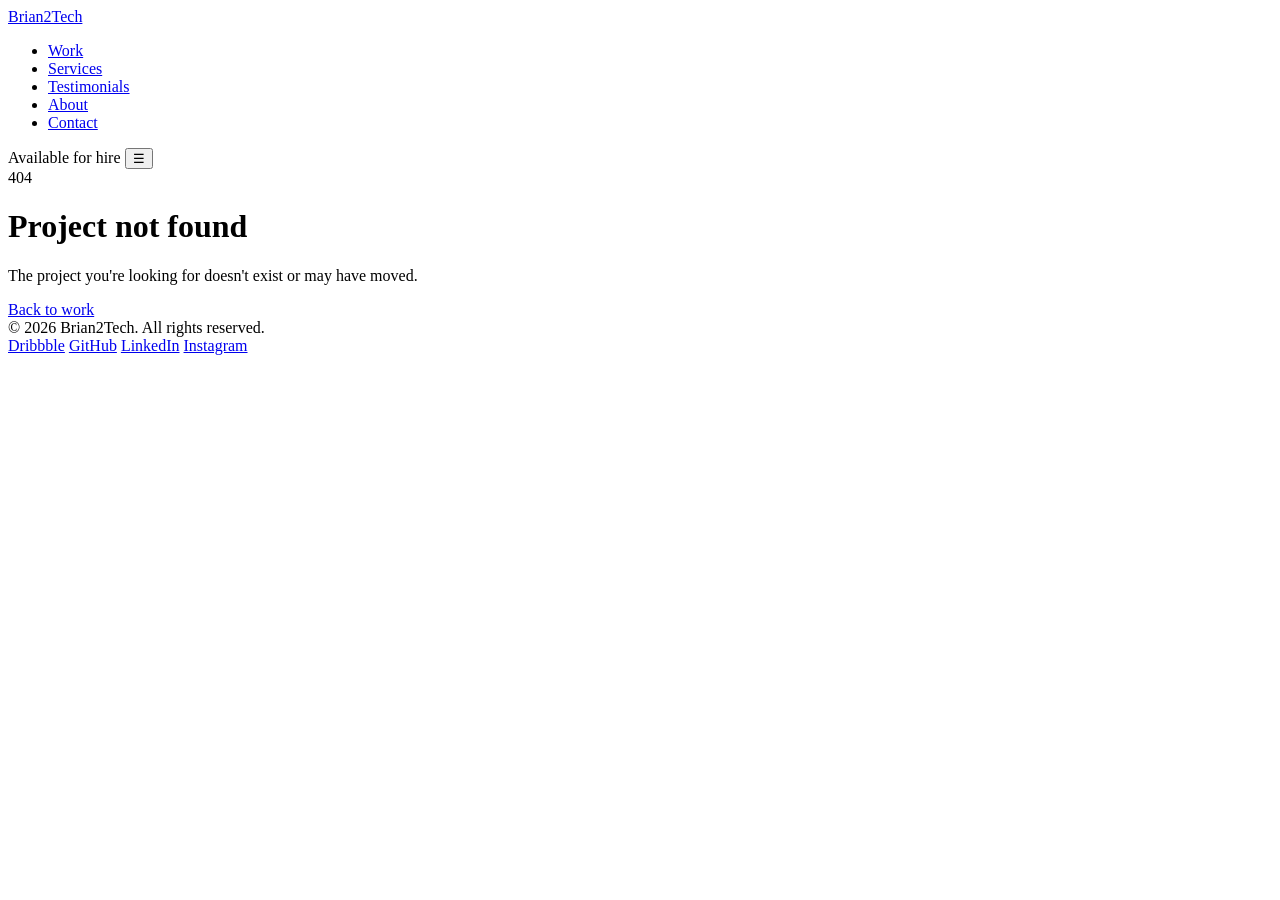
==== project.html @ fe05b577 "Add files via upload" ====
<!DOCTYPE html>
<html lang="en">
<head>
<meta charset="UTF-8">
<meta name="viewport" content="width=device-width, initial-scale=1.0">
<title>Project — Brian2Tech</title>
<meta name="description" content="Case study — Brian2Tech, full-stack design studio.">

<link rel="preconnect" href="https://fonts.googleapis.com">
<link rel="preconnect" href="https://fonts.gstatic.com" crossorigin>
<link href="https://fonts.googleapis.com/css2?family=Space+Grotesk:wght@500;600;700&family=Inter:wght@400;500;600&family=JetBrains+Mono:wght@400;500&display=swap" rel="stylesheet">
<link rel="stylesheet" href="styles.css">
</head>
<body>

<div class="orb orb-1" aria-hidden="true"></div>
<div class="orb orb-2" aria-hidden="true"></div>
<div class="orb orb-3" aria-hidden="true"></div>

<header>
  <div class="nav-inner">
    <nav class="nav-glass">
      <a href="index.html" class="logo" aria-label="Brian2Tech home">
        <span class="logo-mark" aria-hidden="true"></span>
        Brian2Tech
      </a>
      <ul class="nav-links" id="navLinks">
        <li><a href="index.html#work">Work</a></li>
        <li><a href="index.html#services">Services</a></li>
        <li><a href="index.html#testimonials">Testimonials</a></li>
        <li><a href="index.html#about">About</a></li>
        <li><a href="index.html#contact">Contact</a></li>
      </ul>
      <div class="nav-right">
        <span class="status-pill"><span class="dot" aria-hidden="true"></span>Available for hire</span>
        <button class="nav-toggle" id="navToggle" aria-label="Toggle navigation menu" aria-expanded="false" aria-controls="navLinks">☰</button>
      </div>
    </nav>
  </div>
</header>

<main>
  <div class="wrap">

    <!-- Rendered by script below. If the ?id= param doesn't match a
         project, a "not found" state is shown instead. -->
    <div id="projectRoot"></div>

  </div>
</main>

<footer>
  <div class="wrap footer-inner">
    <span class="footer-copy">© <span id="year"></span> Brian2Tech. All rights reserved.</span>
    <div class="footer-links">
      <a href="https://dribbble.com/" target="_blank" rel="noopener">Dribbble</a>
      <a href="https://github.com/" target="_blank" rel="noopener">GitHub</a>
      <a href="https://linkedin.com/" target="_blank" rel="noopener">LinkedIn</a>
      <a href="https://instagram.com/" target="_blank" rel="noopener">Instagram</a>
    </div>
  </div>
</footer>

<script src="app.js"></script>
<script>
(function () {
  "use strict";

  /* ============================================================
     PROJECT DATA
     To add a new project: add an entry here with a unique key,
     then link to it from index.html as project.html?id=your-key
     ============================================================ */
  var PROJECTS = {
    "nova-finance": {
      title: "Nova Finance",
      tagline: "Redesigning onboarding for a consumer fintech app.",
      tags: ["UI/UX", "Fintech"],
      client: "Nova Finance",
      year: "2025",
      role: "Product design + front-end build",
      overview: "Nova Finance came to us with a signup flow that was losing more than half of new users before they finished creating an account. The brief was simple: find out why, and fix it without a full rebuild.",
      challenge: "The existing flow asked for financial details before users understood the product's value. Screens were dense, error states were unclear, and there was no way to save progress and return later.",
      approach: "We restructured the flow around a single question per screen, moved account verification to the end, and added inline validation with plain-language error messages. Every screen was prototyped and tested with real users before a line of production code was written.",
      results: [
        { num: "38%", label: "Drop-off reduced" },
        { num: "2.1x", label: "Faster completion" },
        { num: "4 wks", label: "Design to launch" }
      ],
      gallery: 4,
      prev: "kaida-robotics",
      next: "lumen-coffee"
    },
    "lumen-coffee": {
      title: "Lumen Coffee Co.",
      tagline: "A full identity system for a specialty roastery.",
      tags: ["Branding", "Packaging"],
      client: "Lumen Coffee Co.",
      year: "2024",
      role: "Brand identity + packaging design",
      overview: "Lumen was launching as a specialty roastery with no existing brand. They needed an identity that could work on a coffee bag, a delivery van, and a café sign — and feel consistent across all three.",
      challenge: "Specialty coffee branding tends to look the same across the category — hand-lettered marks, muted earth tones. Lumen wanted to stand apart while still reading as premium and trustworthy.",
      approach: "We built the identity around a warm, high-contrast palette and a custom wordmark with a distinct 'L' motif that could work as a standalone icon. Packaging used a modular label system so new roasts could launch without redesigning the whole line.",
      results: [
        { num: "12", label: "Packaging SKUs launched" },
        { num: "1", label: "Cohesive system" },
        { num: "6 wks", label: "Concept to print" }
      ],
      gallery: 4,
      prev: "nova-finance",
      next: "arclight-studio"
    },
    "arclight-studio": {
      title: "Arclight Studio",
      tagline: "Marketing site, from Figma file to production.",
      tags: ["Web Design", "Dev"],
      client: "Arclight Studio",
      year: "2025",
      role: "Web design + front-end development",
      overview: "Arclight had a design file for their new marketing site but no one to build it. We took the existing direction, refined it, and shipped a fully responsive, production-ready site.",
      challenge: "The original design wasn't built with real content or responsive behavior in mind — several sections would have broken on mobile or with longer copy.",
      approach: "We audited the design system, fixed spacing and type scale inconsistencies, and rebuilt every section to hold up across breakpoints and real content lengths, then handed off clean, documented code.",
      results: [
        { num: "3 wks", label: "Design to live site" },
        { num: "98", label: "Lighthouse performance" },
        { num: "100%", label: "Mobile responsive" }
      ],
      gallery: 4,
      prev: "lumen-coffee",
      next: "pulse-health"
    },
    "pulse-health": {
      title: "Pulse Health",
      tagline: "Dashboard redesign for a health-tracking platform.",
      tags: ["Product", "Dashboard"],
      client: "Pulse Health",
      year: "2024",
      role: "Product design",
      overview: "Pulse Health's patient dashboard had grown feature by feature over three years with no consistent system, making it hard for patients to find what mattered.",
      challenge: "Clinicians and patients used the same dashboard for very different tasks, and the existing layout treated every metric with equal visual weight — nothing stood out.",
      approach: "We introduced a clear information hierarchy, grouped related metrics into scannable cards, and ran the redesign past real patients before finalizing. Rollout was gradual, with the old and new dashboards running side by side during testing.",
      results: [
        { num: "40k+", label: "Active patients" },
        { num: "31%", label: "Faster task completion" },
        { num: "4.7/5", label: "Post-launch satisfaction" }
      ],
      gallery: 4,
      prev: "arclight-studio",
      next: "northwind-realestate"
    },
    "northwind-realestate": {
      title: "Northwind Real Estate",
      tagline: "Brand refresh and listings platform for a boutique brokerage.",
      tags: ["Branding", "Web Design"],
      client: "Northwind Real Estate",
      year: "2025",
      role: "Brand refresh + web platform",
      overview: "Northwind had an outdated brand and a listings site that couldn't keep up with their growing inventory. We refreshed both together so they'd feel like one product.",
      challenge: "The old brand didn't match the caliber of properties Northwind was now listing, and the listings site required manual updates for every new property.",
      approach: "We refreshed the wordmark and palette, then built a listings platform with a simple content system so the team could add properties themselves without touching code.",
      results: [
        { num: "60%", label: "Faster listing updates" },
        { num: "1", label: "Unified brand system" },
        { num: "5 wks", label: "Full delivery" }
      ],
      gallery: 4,
      prev: "pulse-health",
      next: "kaida-robotics"
    },
    "kaida-robotics": {
      title: "Kaida Robotics",
      tagline: "Marketing and docs site with a custom WebGL hero.",
      tags: ["Dev", "3D / WebGL"],
      client: "Kaida Robotics",
      year: "2025",
      role: "Front-end development",
      overview: "Kaida needed a marketing site that could show off their hardware without relying on video, plus a documentation section for their developer partners.",
      challenge: "Static product photography wasn't communicating how the hardware actually moved, and the docs needed to be easy for the internal team to update without a CMS.",
      approach: "We built an interactive WebGL hero that let visitors rotate a 3D model of the product, and a lightweight docs system built from versioned markdown files.",
      results: [
        { num: "2.4x", label: "Time on page" },
        { num: "0", label: "CMS dependencies" },
        { num: "5 wks", label: "Design to launch" }
      ],
      gallery: 4,
      prev: "northwind-realestate",
      next: "nova-finance"
    }
  };

  var params = new URLSearchParams(window.location.search);
  var id = params.get('id');
  var project = id ? PROJECTS[id] : null;
  var root = document.getElementById('projectRoot');

  function escapeHtml(str) {
    var div = document.createElement('div');
    div.textContent = str;
    return div.innerHTML;
  }

  if (!project) {
    root.innerHTML =
      '<div class="not-found reveal">' +
        '<span class="eyebrow">404</span>' +
        '<h1>Project not found</h1>' +
        '<p>The project you\'re looking for doesn\'t exist or may have moved.</p>' +
        '<a href="index.html#work" class="btn btn-primary">Back to work</a>' +
      '</div>';
  } else {
    document.title = project.title + ' — Brian2Tech';

    var tagsHtml = project.tags.map(function (t) { return '<span class="tag">' + escapeHtml(t) + '</span>'; }).join('');
    var resultsHtml = project.results.map(function (r) {
      return '<div class="project-result"><span class="project-result-label">' + escapeHtml(r.label) + '</span><span class="project-result-num">' + escapeHtml(r.num) + '</span></div>';
    }).join('');
    var galleryHtml = '';
    for (var i = 0; i < project.gallery; i++) {
      galleryHtml += '<div class="project-gallery-item">[ IMAGE ' + (i + 1) + ' — replace background ]</div>';
    }
    var prevProject = PROJECTS[project.prev];
    var nextProject = PROJECTS[project.next];

    root.innerHTML =
      '<section class="project-hero">' +
        '<a href="index.html#work" class="breadcrumb reveal">&larr; Back to work</a>' +
        '<div class="reveal">' +
          '<div class="work-tags" style="margin-bottom:16px;">' + tagsHtml + '</div>' +
          '<h1>' + escapeHtml(project.title) + '</h1>' +
          '<p class="project-hero-sub">' + escapeHtml(project.tagline) + '</p>' +
        '</div>' +
        '<div class="project-meta-row reveal">' +
          '<div class="project-meta-item"><div class="project-meta-label">Client</div><div class="project-meta-value">' + escapeHtml(project.client) + '</div></div>' +
          '<div class="project-meta-item"><div class="project-meta-label">Year</div><div class="project-meta-value">' + escapeHtml(project.year) + '</div></div>' +
          '<div class="project-meta-item"><div class="project-meta-label">Role</div><div class="project-meta-value">' + escapeHtml(project.role) + '</div></div>' +
        '</div>' +
        '<div class="project-hero-image reveal">[ PROJECT HERO IMAGE — replace background ]</div>' +
      '</section>' +

      '<section style="padding-top:0;">' +
        '<div class="project-content-grid">' +
          '<div class="project-body reveal">' +
            '<h2>Overview</h2><p>' + escapeHtml(project.overview) + '</p>' +
            '<h2>The challenge</h2><p>' + escapeHtml(project.challenge) + '</p>' +
            '<h2>The approach</h2><p>' + escapeHtml(project.approach) + '</p>' +
            '<h2>Gallery</h2>' +
            '<p style="font-size:13px;color:var(--text-muted);margin-bottom:0;">Placeholder tiles below — replace each with a real project screenshot.</p>' +
            '<div class="project-gallery">' + galleryHtml + '</div>' +
          '</div>' +
          '<div class="reveal">' +
            '<div class="project-sidebar-card glass">' +
              '<h3>Results</h3>' +
              resultsHtml +
            '</div>' +
          '</div>' +
        '</div>' +

        '<div class="project-nav-links reveal">' +
          (prevProject ? '<a class="project-nav-link" href="project.html?id=' + project.prev + '">&larr; ' + escapeHtml(prevProject.title) + '</a>' : '<span></span>') +
          (nextProject ? '<a class="project-nav-link" href="project.html?id=' + project.next + '">' + escapeHtml(nextProject.title) + ' &rarr;</a>' : '<span></span>') +
        '</div>' +
      '</section>';

    // re-run reveal/spotlight setup for the newly injected content
    var reduceMotion = window.matchMedia('(prefers-reduced-motion: reduce)').matches;
    var newReveals = root.querySelectorAll('.reveal');
    if (!reduceMotion && 'IntersectionObserver' in window) {
      var obs = new IntersectionObserver(function (entries) {
        entries.forEach(function (entry) {
          if (entry.isIntersecting) {
            entry.target.classList.add('visible');
            obs.unobserve(entry.target);
          }
        });
      }, { threshold: 0.1 });
      newReveals.forEach(function (el, i) {
        el.style.transitionDelay = Math.min(i * 60, 240) + 'ms';
        obs.observe(el);
      });
    } else {
      newReveals.forEach(function (el) { el.classList.add('visible'); });
    }
  }
})();
</script>

</body>
</html>
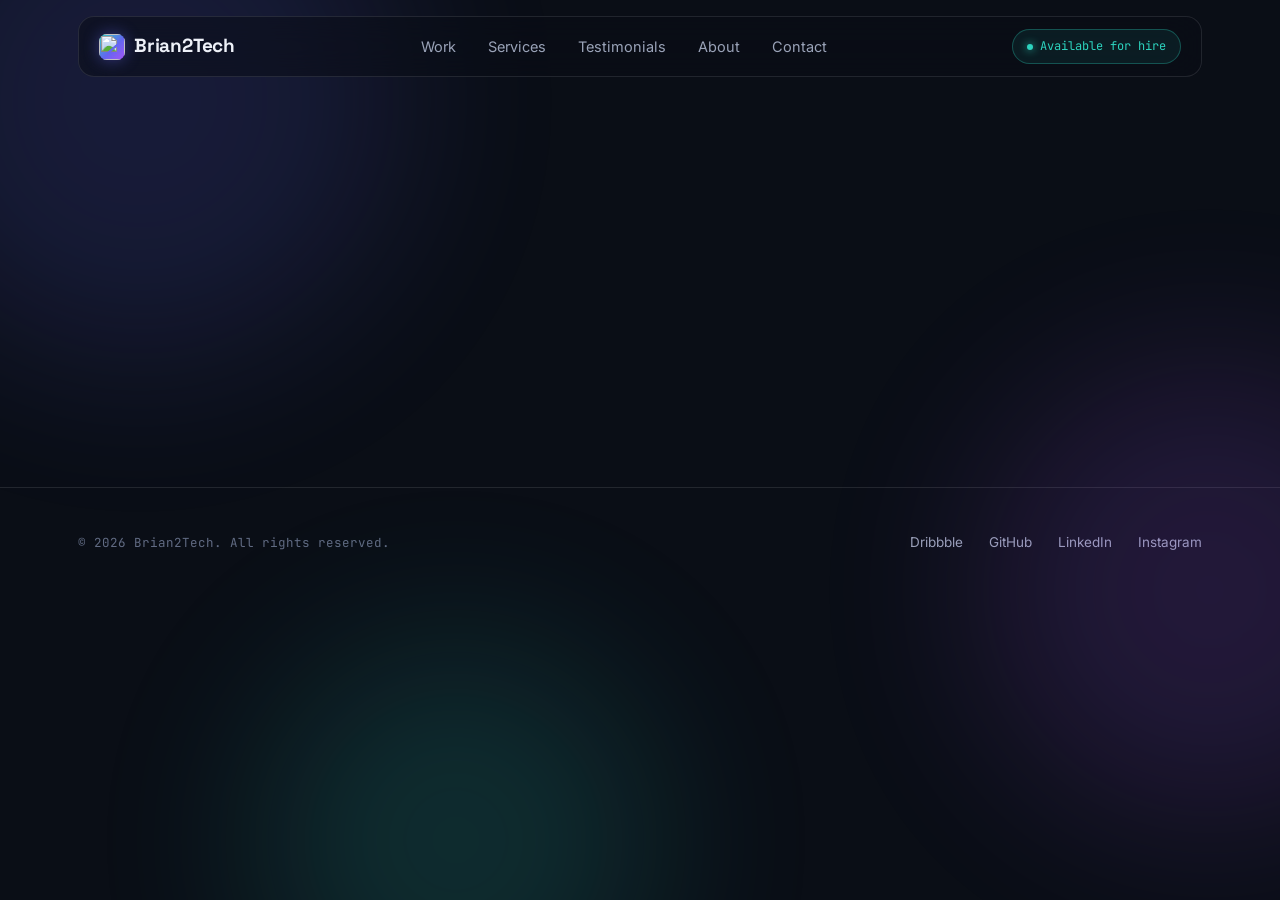
==== commit e5332c59: "Add files via upload" ====
--- a/project.html
+++ b/project.html
@@ -10,6 +10,8 @@
 <link rel="preconnect" href="https://fonts.gstatic.com" crossorigin>
 <link href="https://fonts.googleapis.com/css2?family=Space+Grotesk:wght@500;600;700&family=Inter:wght@400;500;600&family=JetBrains+Mono:wght@400;500&display=swap" rel="stylesheet">
 <link rel="stylesheet" href="styles.css">
+<link rel="icon" type="image/png" href="images/favicon-32.png">
+<link rel="apple-touch-icon" href="images/apple-touch-icon.png">
 </head>
 <body>
 
@@ -21,7 +23,7 @@
   <div class="nav-inner">
     <nav class="nav-glass">
       <a href="index.html" class="logo" aria-label="Brian2Tech home">
-        <span class="logo-mark" aria-hidden="true"></span>
+        <img class="logo-mark" src="images/brian-logo.png" alt="" width="26" height="26">
         Brian2Tech
       </a>
       <ul class="nav-links" id="navLinks">
--- a/styles.css
+++ b/styles.css
@@ -0,0 +1,477 @@
+/* ============================================================
+   BRIAN2TECH — SHARED STYLESHEET
+   Design tokens live in :root — edit these to re-theme everything.
+   ============================================================ */
+:root{
+  /* ---- color: base surfaces ---- */
+  --bg-base:        #0a0e16;
+  --bg-base-2:      #0d1220;
+  --glass-fill:     rgba(255,255,255,0.045);
+  --glass-fill-hi:  rgba(255,255,255,0.08);
+  --glass-border:   rgba(255,255,255,0.10);
+  --glass-border-hi:rgba(255,255,255,0.20);
+
+  /* ---- color: text ---- */
+  --text-primary:   #eef1f8;
+  --text-secondary: #9aa3b8;
+  --text-muted:     #616b83;
+
+  /* ---- color: accent gradient (teal -> indigo -> violet) ---- */
+  --accent-1:       #2dd4bf;
+  --accent-2:       #6366f1;
+  --accent-3:       #a855f7;
+  --accent-gradient: linear-gradient(135deg, var(--accent-1) 0%, var(--accent-2) 55%, var(--accent-3) 100%);
+  --accent-glow:    rgba(99,102,241,0.45);
+
+  /* ---- type ---- */
+  --font-display: 'Space Grotesk', sans-serif;
+  --font-body:    'Inter', sans-serif;
+  --font-mono:    'JetBrains Mono', monospace;
+
+  /* ---- layout ---- */
+  --radius-lg: 22px;
+  --radius-md: 16px;
+  --radius-sm: 10px;
+  --max-width: 1180px;
+  --blur: 18px;
+
+  /* ---- shadow ---- */
+  --shadow-panel: 0 8px 32px rgba(0,0,0,0.35);
+  --shadow-lift:  0 16px 48px rgba(0,0,0,0.45);
+}
+
+/* ============================================================
+   RESET & BASE
+   ============================================================ */
+*{margin:0;padding:0;box-sizing:border-box;}
+html{scroll-behavior:smooth;}
+@media (prefers-reduced-motion: reduce){
+  html{scroll-behavior:auto;}
+  *{animation-duration:0.001ms !important;animation-iteration-count:1 !important;transition-duration:0.001ms !important;scroll-behavior:auto !important;}
+}
+body{
+  background:var(--bg-base);
+  color:var(--text-primary);
+  font-family:var(--font-body);
+  line-height:1.6;
+  overflow-x:hidden;
+  position:relative;
+}
+img{max-width:100%;display:block;}
+a{color:inherit;text-decoration:none;}
+ul{list-style:none;}
+button{font-family:inherit;cursor:pointer;background:none;border:none;color:inherit;}
+
+a:focus-visible, button:focus-visible, input:focus-visible, textarea:focus-visible{
+  outline:2px solid var(--accent-1);
+  outline-offset:3px;
+  border-radius:4px;
+}
+
+.wrap{max-width:var(--max-width);margin:0 auto;padding:0 28px;}
+section{position:relative;padding:120px 0;}
+@media (max-width:768px){ section{padding:80px 0;} }
+
+.eyebrow{
+  font-family:var(--font-mono);
+  font-size:12px;
+  letter-spacing:0.14em;
+  text-transform:uppercase;
+  color:var(--accent-1);
+  display:inline-flex;
+  align-items:center;
+  gap:8px;
+  margin-bottom:14px;
+}
+.eyebrow::before{
+  content:'';
+  width:6px;height:6px;border-radius:50%;
+  background:var(--accent-gradient);
+  box-shadow:0 0 10px var(--accent-glow);
+}
+
+h1,h2,h3{
+  font-family:var(--font-display);
+  font-weight:700;
+  letter-spacing:-0.02em;
+  line-height:1.08;
+}
+h2{font-size:clamp(28px,4vw,42px);margin-bottom:16px;}
+.section-sub{color:var(--text-secondary);font-size:16px;max-width:560px;margin-bottom:56px;}
+
+.orb{
+  position:fixed;
+  border-radius:50%;
+  filter:blur(90px);
+  pointer-events:none;
+  z-index:0;
+  opacity:0.16;
+  will-change:transform;
+  transition:transform 0.6s cubic-bezier(0.16,1,0.3,1);
+}
+.orb-1{width:520px;height:520px;background:var(--accent-2);top:-160px;left:-120px;}
+.orb-2{width:460px;height:460px;background:var(--accent-3);top:40vh;right:-160px;}
+.orb-3{width:400px;height:400px;background:var(--accent-1);bottom:-140px;left:20vw;}
+
+.glass{
+  background:var(--glass-fill);
+  border:1px solid var(--glass-border);
+  border-radius:var(--radius-lg);
+  backdrop-filter:blur(var(--blur));
+  -webkit-backdrop-filter:blur(var(--blur));
+  box-shadow:var(--shadow-panel);
+  transition:transform 0.35s ease, box-shadow 0.35s ease, border-color 0.35s ease, background 0.35s ease;
+  position:relative;
+}
+
+/* cursor-follow glow spotlight on interactive glass cards */
+.spotlight{position:relative;overflow:hidden;}
+.spotlight::after{
+  content:'';
+  position:absolute;
+  inset:0;
+  border-radius:inherit;
+  background:radial-gradient(280px circle at var(--mx,50%) var(--my,50%), rgba(99,102,241,0.14), transparent 70%);
+  opacity:0;
+  transition:opacity 0.35s ease;
+  pointer-events:none;
+}
+.spotlight:hover::after{opacity:1;}
+@media (prefers-reduced-motion: reduce){ .spotlight::after{display:none;} }
+
+/* ============================================================
+   NAV
+   ============================================================ */
+header{position:sticky;top:0;z-index:100;padding:16px 0;}
+.nav-inner{max-width:var(--max-width);margin:0 auto;padding:0 28px;}
+.nav-glass{
+  display:flex;align-items:center;justify-content:space-between;
+  padding:12px 20px;
+  background:rgba(10,14,22,0.55);
+  border:1px solid var(--glass-border);
+  border-radius:16px;
+  backdrop-filter:blur(20px);
+  -webkit-backdrop-filter:blur(20px);
+}
+.logo{
+  font-family:var(--font-display);
+  font-weight:700;font-size:19px;letter-spacing:-0.01em;
+  display:flex;align-items:center;gap:9px;
+}
+.logo-mark{
+  width:26px;height:26px;border-radius:8px;
+  background:var(--accent-gradient);
+  display:inline-block;
+  box-shadow:0 0 16px var(--accent-glow);
+}
+.nav-links{display:flex;gap:32px;align-items:center;}
+.nav-links a{font-size:14.5px;color:var(--text-secondary);transition:color 0.2s ease;}
+.nav-links a:hover{color:var(--text-primary);}
+.nav-right{display:flex;align-items:center;gap:16px;}
+
+.status-pill{
+  font-family:var(--font-mono);font-size:12px;
+  display:flex;align-items:center;gap:7px;
+  padding:7px 14px;border-radius:999px;
+  background:rgba(45,212,191,0.08);
+  border:1px solid rgba(45,212,191,0.3);
+  color:var(--accent-1);white-space:nowrap;
+}
+.status-pill .dot{
+  width:6px;height:6px;border-radius:50%;
+  background:var(--accent-1);box-shadow:0 0 8px var(--accent-1);
+  animation:pulse 2s infinite;
+}
+@keyframes pulse{0%,100%{opacity:1;}50%{opacity:0.35;}}
+
+.nav-toggle{display:none;font-size:22px;color:var(--text-primary);}
+
+@media (max-width:860px){
+  .nav-links{
+    position:absolute;top:calc(100% + 8px);left:0;right:0;
+    flex-direction:column;align-items:flex-start;
+    background:rgba(10,14,22,0.92);
+    border:1px solid var(--glass-border);
+    border-radius:16px;padding:20px;gap:16px;
+    backdrop-filter:blur(20px);
+    display:none;
+  }
+  .nav-links.open{display:flex;}
+  .status-pill{display:none;}
+  .nav-toggle{display:block;}
+}
+
+/* ============================================================
+   BUTTONS
+   ============================================================ */
+.btn{
+  display:inline-flex;align-items:center;gap:8px;
+  padding:14px 26px;border-radius:14px;
+  font-size:14.5px;font-weight:600;
+  transition:transform 0.25s ease, box-shadow 0.25s ease, background 0.25s ease, border-color 0.25s ease;
+}
+.btn-primary{background:var(--accent-gradient);color:#08090d;}
+.btn-primary:hover{transform:translateY(-2px);box-shadow:0 10px 30px var(--accent-glow);}
+.btn-ghost{background:var(--glass-fill);border:1px solid var(--glass-border);color:var(--text-primary);}
+.btn-ghost:hover{background:var(--glass-fill-hi);border-color:var(--glass-border-hi);transform:translateY(-2px);}
+
+/* ============================================================
+   HERO
+   ============================================================ */
+.hero{
+  padding-top:60px;padding-bottom:100px;
+  display:grid;grid-template-columns:1.15fr 0.85fr;
+  gap:56px;align-items:center;
+}
+@media (max-width:900px){ .hero{grid-template-columns:1fr;padding-top:40px;} }
+.hero h1{font-size:clamp(36px,5.4vw,64px);margin-bottom:22px;}
+.hero h1 .grad{
+  background:var(--accent-gradient);-webkit-background-clip:text;background-clip:text;color:transparent;
+}
+.hero-sub{font-size:17.5px;color:var(--text-secondary);max-width:520px;margin-bottom:34px;}
+.cta-row{display:flex;gap:14px;flex-wrap:wrap;}
+
+.hero-card{padding:26px;position:relative;}
+.hero-card::before{
+  content:'';position:absolute;inset:-1px;border-radius:var(--radius-lg);padding:1px;
+  background:var(--accent-gradient);opacity:0.35;
+  -webkit-mask:linear-gradient(#fff 0 0) content-box, linear-gradient(#fff 0 0);
+  -webkit-mask-composite:xor;mask-composite:exclude;pointer-events:none;
+}
+.hero-card-label{
+  font-family:var(--font-mono);font-size:11px;letter-spacing:0.12em;
+  text-transform:uppercase;color:var(--text-muted);margin-bottom:18px;
+}
+.hero-card-row{
+  display:flex;justify-content:space-between;align-items:center;
+  padding:12px 0;border-top:1px solid var(--glass-border);font-size:14px;
+}
+.hero-card-row:first-of-type{border-top:none;}
+.hero-card-row span:first-child{color:var(--text-secondary);}
+.hero-card-row span:last-child{font-family:var(--font-mono);color:var(--text-primary);font-weight:500;}
+.hero-card-row .live{color:var(--accent-1);}
+
+/* ============================================================
+   SERVICES
+   ============================================================ */
+.services-grid{display:grid;grid-template-columns:repeat(3,1fr);gap:20px;}
+@media (max-width:900px){ .services-grid{grid-template-columns:repeat(2,1fr);} }
+@media (max-width:600px){ .services-grid{grid-template-columns:1fr;} }
+
+.service-card{padding:30px 26px;cursor:default;}
+.service-card:hover{
+  transform:translateY(-4px);border-color:var(--glass-border-hi);
+  box-shadow:var(--shadow-lift), 0 0 0 1px rgba(99,102,241,0.15);
+}
+.service-icon{
+  width:44px;height:44px;border-radius:12px;
+  display:flex;align-items:center;justify-content:center;
+  background:rgba(99,102,241,0.12);border:1px solid rgba(99,102,241,0.25);
+  margin-bottom:20px;color:var(--accent-1);
+  transition:transform 0.35s ease, background 0.35s ease;
+}
+.service-card:hover .service-icon{transform:scale(1.08) rotate(-4deg);background:rgba(99,102,241,0.2);}
+.service-card h3{font-size:18px;margin-bottom:10px;font-weight:600;}
+.service-card p{font-size:14.5px;color:var(--text-secondary);}
+
+/* ============================================================
+   WORK
+   ============================================================ */
+.filter-row{display:flex;gap:10px;flex-wrap:wrap;margin-bottom:36px;}
+.filter-btn{
+  font-family:var(--font-mono);font-size:12.5px;padding:9px 18px;border-radius:999px;
+  border:1px solid var(--glass-border);color:var(--text-secondary);background:var(--glass-fill);
+  transition:all 0.25s ease;
+}
+.filter-btn:hover{color:var(--text-primary);border-color:var(--glass-border-hi);}
+.filter-btn.active{color:#08090d;background:var(--accent-gradient);border-color:transparent;font-weight:500;}
+
+.work-grid{display:grid;grid-template-columns:repeat(2,1fr);gap:22px;}
+@media (max-width:760px){ .work-grid{grid-template-columns:1fr;} }
+
+.work-card{
+  overflow:hidden;display:block;
+  transition:transform 0.4s ease, opacity 0.4s ease, box-shadow 0.35s ease, border-color 0.35s ease;
+}
+.work-card:hover{transform:translateY(-6px);box-shadow:var(--shadow-lift);border-color:var(--glass-border-hi);}
+.work-card.hidden{display:none;}
+
+.work-thumb{
+  height:200px;
+  background:
+    radial-gradient(circle at 30% 20%, rgba(45,212,191,0.25), transparent 60%),
+    radial-gradient(circle at 75% 80%, rgba(168,85,247,0.25), transparent 60%),
+    var(--bg-base-2);
+  display:flex;align-items:center;justify-content:center;
+  font-family:var(--font-mono);font-size:12px;color:var(--text-muted);letter-spacing:0.05em;
+  border-bottom:1px solid var(--glass-border);
+  overflow:hidden;position:relative;
+}
+.work-thumb::before{
+  content:'';position:absolute;inset:0;
+  background:linear-gradient(120deg, transparent 30%, rgba(255,255,255,0.06) 50%, transparent 70%);
+  transform:translateX(-100%);transition:transform 0.7s ease;
+}
+.work-card:hover .work-thumb::before{transform:translateX(100%);}
+.work-body{padding:24px;}
+.work-tags{display:flex;gap:8px;flex-wrap:wrap;margin-bottom:12px;}
+.tag{
+  font-family:var(--font-mono);font-size:10.5px;padding:4px 10px;border-radius:999px;
+  background:rgba(255,255,255,0.06);color:var(--text-secondary);border:1px solid var(--glass-border);
+}
+.work-body h3{font-size:19px;margin-bottom:8px;}
+.work-body p{font-size:14px;color:var(--text-secondary);}
+.work-link{
+  display:inline-flex;align-items:center;gap:6px;margin-top:14px;
+  font-family:var(--font-mono);font-size:12px;color:var(--accent-1);
+}
+.work-link svg{transition:transform 0.25s ease;}
+.work-card:hover .work-link svg{transform:translateX(4px);}
+
+/* ============================================================
+   TESTIMONIALS
+   ============================================================ */
+.testimonial-grid{display:grid;grid-template-columns:repeat(3,1fr);gap:22px;}
+@media (max-width:900px){ .testimonial-grid{grid-template-columns:1fr;} }
+
+.testimonial-card{padding:28px;display:flex;flex-direction:column;height:100%;}
+.testimonial-quote{
+  font-size:15px;color:var(--text-primary);line-height:1.7;
+  margin-bottom:24px;flex-grow:1;
+}
+.testimonial-quote::before{content:'\201C';color:var(--accent-1);font-family:var(--font-display);font-size:20px;margin-right:2px;}
+.testimonial-person{display:flex;align-items:center;gap:12px;}
+.testimonial-avatar{
+  width:42px;height:42px;border-radius:50%;
+  background:var(--accent-gradient);
+  display:flex;align-items:center;justify-content:center;
+  font-family:var(--font-display);font-weight:700;font-size:15px;color:#08090d;
+  flex-shrink:0;
+}
+.testimonial-name{font-size:14px;font-weight:600;}
+.testimonial-role{font-size:12.5px;color:var(--text-muted);}
+
+/* ============================================================
+   ABOUT
+   ============================================================ */
+.about-grid{display:grid;grid-template-columns:0.8fr 1.2fr;gap:56px;align-items:center;margin-bottom:56px;}
+@media (max-width:860px){ .about-grid{grid-template-columns:1fr;} }
+
+.about-photo-frame{
+  border-radius:var(--radius-lg);border:1px solid var(--glass-border);
+  padding:10px;background:var(--glass-fill);backdrop-filter:blur(var(--blur));
+}
+.about-photo{
+  aspect-ratio:4/5;border-radius:16px;
+  background:radial-gradient(circle at 30% 30%, rgba(99,102,241,0.35), transparent 60%), var(--bg-base-2);
+  display:flex;align-items:center;justify-content:center;
+  font-family:var(--font-mono);font-size:12px;color:var(--text-muted);
+}
+.about-text h2{margin-bottom:20px;}
+.about-text p{color:var(--text-secondary);font-size:15.5px;margin-bottom:16px;}
+
+.stats-row{display:grid;grid-template-columns:repeat(4,1fr);gap:18px;}
+@media (max-width:760px){ .stats-row{grid-template-columns:repeat(2,1fr);} }
+
+.stat-card{padding:22px 18px;text-align:center;}
+.stat-num{
+  font-family:var(--font-display);font-size:30px;font-weight:700;
+  background:var(--accent-gradient);-webkit-background-clip:text;background-clip:text;color:transparent;
+  margin-bottom:6px;
+}
+.stat-label{
+  font-family:var(--font-mono);font-size:11px;letter-spacing:0.06em;
+  text-transform:uppercase;color:var(--text-muted);
+}
+
+/* ============================================================
+   CONTACT
+   ============================================================ */
+.contact-panel{padding:56px;text-align:center;max-width:760px;margin:0 auto;}
+.contact-panel h2{margin-bottom:14px;}
+.contact-panel p{color:var(--text-secondary);margin-bottom:32px;font-size:16px;}
+.contact-actions{display:flex;justify-content:center;gap:14px;flex-wrap:wrap;}
+@media (max-width:600px){ .contact-panel{padding:36px 24px;} }
+
+/* ============================================================
+   FOOTER
+   ============================================================ */
+footer{padding:44px 0;border-top:1px solid var(--glass-border);}
+.footer-inner{display:flex;justify-content:space-between;align-items:center;flex-wrap:wrap;gap:16px;}
+.footer-links{display:flex;gap:26px;flex-wrap:wrap;}
+.footer-links a{font-size:13.5px;color:var(--text-secondary);transition:color 0.2s ease;}
+.footer-links a:hover{color:var(--accent-1);}
+.footer-copy{font-size:12.5px;color:var(--text-muted);font-family:var(--font-mono);}
+
+/* ============================================================
+   SCROLL REVEAL
+   ============================================================ */
+.reveal{opacity:0;transform:translateY(18px);transition:opacity 0.7s ease, transform 0.7s ease;}
+.reveal.visible{opacity:1;transform:translateY(0);}
+@media (prefers-reduced-motion: reduce){ .reveal{opacity:1;transform:none;transition:none;} }
+
+/* ============================================================
+   PROJECT DETAIL PAGE
+   ============================================================ */
+.breadcrumb{
+  display:inline-flex;align-items:center;gap:8px;
+  font-family:var(--font-mono);font-size:12.5px;color:var(--text-secondary);
+  margin-bottom:28px;transition:color 0.2s ease;
+}
+.breadcrumb:hover{color:var(--accent-1);}
+
+.project-hero{padding-top:40px;padding-bottom:60px;}
+.project-hero h1{font-size:clamp(32px,5vw,52px);margin-bottom:18px;}
+.project-hero-sub{font-size:17px;color:var(--text-secondary);max-width:640px;margin-bottom:28px;}
+.project-meta-row{display:flex;gap:32px;flex-wrap:wrap;padding-top:24px;border-top:1px solid var(--glass-border);}
+.project-meta-item{}
+.project-meta-label{
+  font-family:var(--font-mono);font-size:10.5px;letter-spacing:0.08em;text-transform:uppercase;
+  color:var(--text-muted);margin-bottom:6px;
+}
+.project-meta-value{font-size:14.5px;font-weight:500;}
+
+.project-hero-image{
+  height:420px;border-radius:var(--radius-lg);margin-top:48px;
+  background:
+    radial-gradient(circle at 25% 25%, rgba(45,212,191,0.22), transparent 55%),
+    radial-gradient(circle at 80% 75%, rgba(168,85,247,0.22), transparent 55%),
+    var(--bg-base-2);
+  border:1px solid var(--glass-border);
+  display:flex;align-items:center;justify-content:center;
+  font-family:var(--font-mono);font-size:13px;color:var(--text-muted);
+}
+@media (max-width:700px){ .project-hero-image{height:260px;} }
+
+.project-content-grid{display:grid;grid-template-columns:1.4fr 0.6fr;gap:56px;}
+@media (max-width:900px){ .project-content-grid{grid-template-columns:1fr;} }
+
+.project-body h2{font-size:24px;margin-top:40px;margin-bottom:14px;}
+.project-body h2:first-child{margin-top:0;}
+.project-body p{color:var(--text-secondary);font-size:15.5px;margin-bottom:14px;}
+
+.project-gallery{display:grid;grid-template-columns:repeat(2,1fr);gap:16px;margin-top:24px;}
+@media (max-width:560px){ .project-gallery{grid-template-columns:1fr;} }
+.project-gallery-item{
+  height:180px;border-radius:var(--radius-md);border:1px solid var(--glass-border);
+  background:var(--bg-base-2);display:flex;align-items:center;justify-content:center;
+  font-family:var(--font-mono);font-size:11.5px;color:var(--text-muted);
+}
+
+.project-sidebar-card{padding:26px;position:sticky;top:100px;}
+.project-sidebar-card h3{font-size:15px;margin-bottom:18px;}
+.project-result{
+  display:flex;justify-content:space-between;align-items:baseline;
+  padding:12px 0;border-top:1px solid var(--glass-border);
+}
+.project-result:first-of-type{border-top:none;padding-top:0;}
+.project-result-num{font-family:var(--font-display);font-weight:700;color:var(--accent-1);font-size:18px;}
+.project-result-label{font-size:12.5px;color:var(--text-secondary);}
+
+.project-nav-links{display:flex;justify-content:space-between;padding-top:48px;margin-top:24px;border-top:1px solid var(--glass-border);}
+.project-nav-link{font-family:var(--font-mono);font-size:13px;color:var(--text-secondary);transition:color 0.2s ease;}
+.project-nav-link:hover{color:var(--accent-1);}
+
+.not-found{text-align:center;padding:100px 0;}
+.not-found h1{font-size:32px;margin-bottom:16px;}
+.not-found p{color:var(--text-secondary);margin-bottom:28px;}
